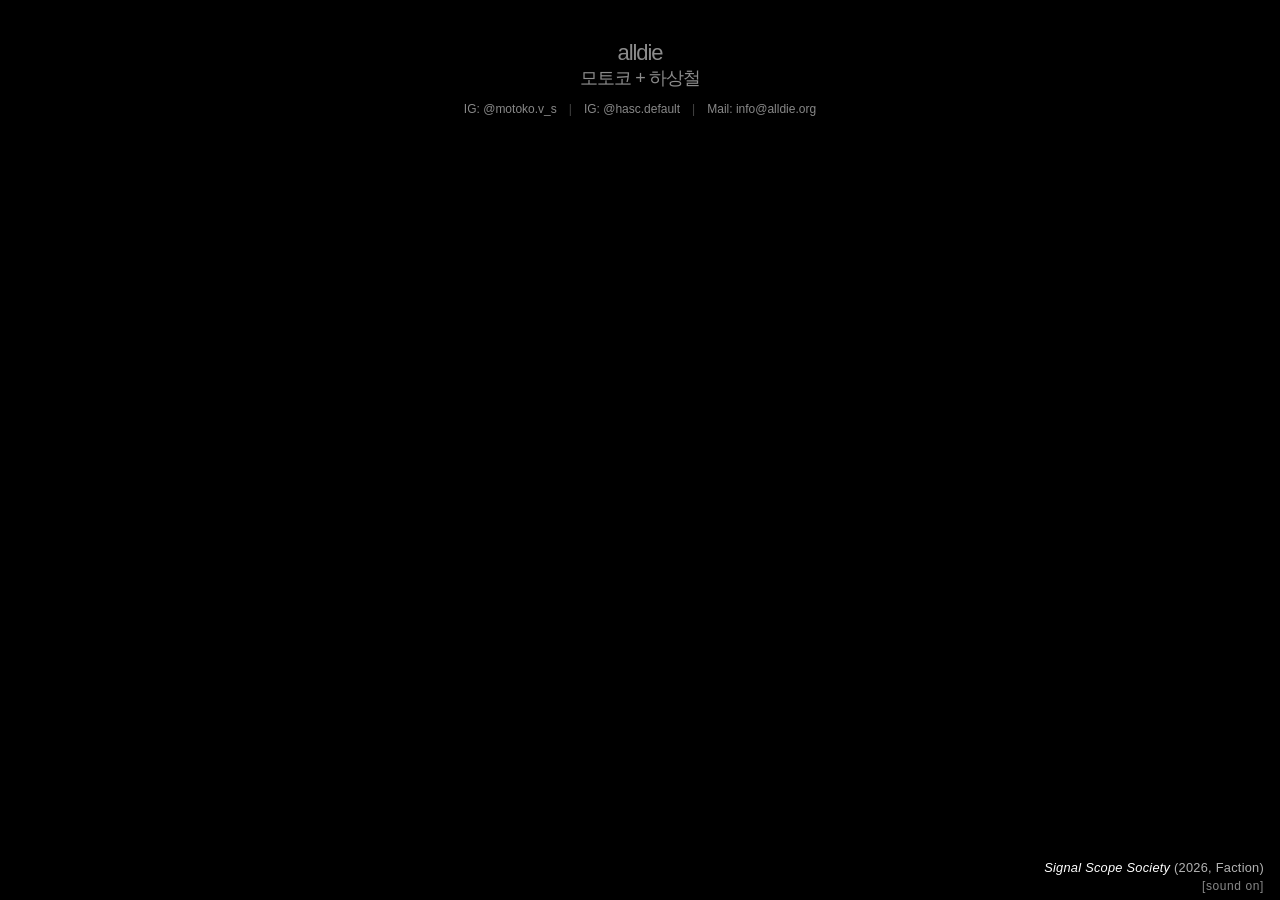
==== index.html @ 04b08cae "Update index.html" ====
<!DOCTYPE html>
<html lang="ko">
<head>
    <meta charset="UTF-8">
    <meta name="viewport" content="width=device-width, initial-scale=1.0">
    <title>ALLDIE</title>
    <link rel="stylesheet" href="style.css?v=1.1">
    <style>
        /* 컨테이너 및 전체 레이아웃 설정 */
        body, html {
            margin: 0;
            padding: 0;
            width: 100%;
            height: 100%;
            background-color: #000;
            color: #fff;
            font-family: -apple-system, BlinkMacSystemFont, "Segoe UI", Roboto, sans-serif;
            overflow-x: hidden;
        }

        .splash-container {
            width: 100%;
            min-height: 100vh;
            display: flex;
            flex-direction: column;
            align-items: center;
            justify-content: flex-start;
            padding: 40px 16px;
            box-sizing: border-box;
        }

        /* 헤더 / 프로필 정보 영역 */
        .header-info {
            text-align: center;
            margin-bottom: 20px;
            width: 100%;
        }

        .links-container {
            margin-top: 12px;
            display: flex;
            gap: 12px;
            justify-content: center;
            align-items: center;
            font-size: 0.75rem; /* 모바일 대응 폰트 사이즈 살짝 축소 */
            white-space: nowrap; /* 줄바꿈 방지 */
        }

        .links-container a {
            color: #888;
            text-decoration: none;
            transition: color 0.2s ease;
        }

        .links-container a:hover {
            color: #fff;
            text-decoration: underline;
        }

        .links-container span {
            color: #444;
        }

        /* 비메오 비디오 영역: 폭 100% 꽉 채우고 16:9 비율 유지 */
        .video-wrapper {
            width: 100%;
            max-width: 100%;
            padding-top: 56.25%; /* 16:9 비율 유지 */
            position: relative;
            margin-top: 12px;
        }

        .video-wrapper iframe {
            position: absolute;
            top: 0;
            left: 0;
            width: 100%;
            height: 100%;
            border: 0;
        }

        /* 영상 하단 외부로 이동한 캡션 및 토글 버튼 영역 */
        .video-info-box {
            width: 100%;
            margin-top: 10px;
            text-align: right;
        }

        .video-caption {
            font-size: 0.8rem;
            color: rgba(255, 255, 255, 0.7);
            letter-spacing: 0.02em;
        }

        /* 오직 작품 제목만 이탤릭체 적용 */
        .video-caption span {
            font-style: italic;
            color: #fff;
        }

        /* 음소거 토글 버튼 스타일 */
        .audio-toggle-btn {
            display: inline-block;
            margin-top: 4px;
            font-size: 0.75rem;
            color: #888;
            background: none;
            border: none;
            cursor: pointer;
            padding: 0;
            font-family: inherit;
            letter-spacing: 0.05em;
            transition: color 0.2s ease;
        }

        .audio-toggle-btn:hover {
            color: #fff;
        }
    </style>
</head>
<body>

    <div class="splash-container" id="splash">
        <div class="header-info">
            <div class="text-logo">alldie</div>
            <div class="subtext-logo">모토코 + 하상철</div>
            
            <!-- 심사위원용 최소 외부 링크 (한 줄 정렬) -->
            <div class="links-container">
                <a href="https://instagram.com/motoko.v_s" target="_blank" onclick="event.stopPropagation();">IG: @motoko.v_s</a>
                <span>|</span>
                <a href="https://instagram.com/hasc.default" target="_blank" onclick="event.stopPropagation();">IG: @hasc.default</a>
                <span>|</span>
                <a href="mailto:info@alldie.org" onclick="event.stopPropagation();">Mail: info@alldie.org</a>
            </div>
        </div>

        <!-- 비메오 임베드 영역 -->
        <div class="video-wrapper">
            <iframe 
                id="vimeo-player"
                src="https://player.vimeo.com/video/1219159064?h=dff0dff341&amp;badge=0&amp;autopause=0&amp;player_id=0&amp;app_id=58479&amp;autoplay=1&amp;muted=1&amp;loop=1&amp;controls=0&amp;background=1" 
                allow="autoplay; fullscreen; picture-in-picture; clipboard-write; encrypted-media; web-share" 
                referrerpolicy="strict-origin-when-cross-origin" 
                title="SignalScopeSociety-Exhibition-Doc-20260404-0419-Faction">
            </iframe>
        </div>

        <!-- 영상 바깥 우측 하단 캡션 및 sound 버튼 -->
        <div class="video-info-box">
            <div class="video-caption">
                <span>Signal Scope Society</span> (2026, Faction)
            </div>
            <div>
                <button id="audio-btn" class="audio-toggle-btn" onclick="toggleAudio()">[sound on]</button>
            </div>
        </div>
    </div>

    <!-- 비메오 API 스크립트 -->
    <script src="https://player.vimeo.com/api/player.js"></script>
    <script>
        document.addEventListener('DOMContentLoaded', function() {
            var iframe = document.getElementById('vimeo-player');
            if (iframe && typeof Vimeo !== 'undefined') {
                var player = new Vimeo.Player(iframe);

                // 영상 종료 시 강제 0초 이동 및 무한 루프
                player.on('ended', function() {
                    player.setCurrentTime(0).then(function() {
                        player.play();
                    });
                });
            }
        });

        // 음소거 토글 함수: 기본 sound on -> 누르면 sound off (소리 켬) -> 다시 누르면 sound on (음소거)
        function toggleAudio() {
            var iframe = document.getElementById('vimeo-player');
            var btn = document.getElementById('audio-btn');
            
            if (iframe && typeof Vimeo !== 'undefined') {
                var player = new Vimeo.Player(iframe);
                
                player.getMuted().then(function(muted) {
                    if (muted) {
                        player.setMuted(false);
                        player.setVolume(1);
                        btn.textContent = '[sound off]'; // 클릭해서 소리가 켜지면 '소리 끄기' 버튼으로 전환
                    } else {
                        player.setMuted(true);
                        btn.textContent = '[sound on]';  // 클릭해서 음소거되면 '소리 켜기' 버튼으로 전환
                    }
                }).catch(function(error) {
                    console.log("Audio toggle error:", error);
                });
            }
        }
    </script>

</body>
</html>
---- style.css ----
/* 기본 초기화 및 화면 고정 */
* { 
    margin: 0; 
    padding: 0; 
    box-sizing: border-box; 
}

body, html { 
    width: 100%; 
    height: 100%; 
    overflow: hidden; 
    /* 차분하고 어두운 톤의 암회색 배경 */
    background-color: #161616; 
    font-family: -apple-system, BlinkMacSystemFont, "Helvetica Neue", Arial, sans-serif;
}

/* 대문 컨테이너 (세로 배치 및 화면 정중앙 정렬 보장) */
.splash-container {
    width: 100%;
    height: 100%;
    display: flex;
    flex-direction: column; /* 요소를 위에서 아래로(세로) 배치 */
    justify-content: center; /* 가로 정중앙 */
    align-items: center;     /* 세로 정중앙 */
    cursor: pointer;
    transition: opacity 0.6s ease-in-out;
}

/* 미니멀 타이포그래피 설정 (메인 로고) */
.text-logo {
    font-size: 22px;
    font-weight: 200;       /* 얇고 건조한 서체 두께 */
    color: #8c8c8c;         /* 대조를 낮춘 덜 밝은 회색 */
    letter-spacing: -0.05em; /* 자간을 좁혀 긴장감 부여 */
    user-select: none;
    transition: color 0.4s ease, letter-spacing 0.4s ease;
}

/* subtext-logo */
.subtext-logo {
    font-size: 18px;
    font-weight: 200;       /* 얇고 건조한 서체 두께 */
    color: #8c8c8c;         /* 대조를 낮춘 덜 밝은 회색 */
    letter-spacing: -0.05em; /* 자간을 좁혀 긴장감 부여 */
    user-select: none;
    transition: color 0.4s ease, letter-spacing 0.4s ease;
}

/* 서브 타이포그래피 설정 (모토코 + 하상철) */
.sub-text {
    margin-top: 14px;       /* 메인 로고와의 정교한 여백 */
    font-size: 13px;        /* 메인 로고보다 한 단계 작은 크기 */
    font-weight: 300;
    color: #555555;         /* 로고보다 채도를 낮춰 절제된 인상 부여 */
    letter-spacing: 0.02em;  /* 읽기 편한 미세한 자간 */
    user-select: none;
    transition: color 0.4s ease, opacity 0.4s ease;
}

/* 마우스 오버 시 미세한 시각적 반응 */
.splash-container:hover .text-logo {
    color: #e5e5e5;         /* 살짝 선명해짐 */
    letter-spacing: -0.01em; /* 자간이 미세하게 늘어나는 효과 */
}

.splash-container:hover .sub-text {
    color: #999999;         /* 로고 선명해질 때 서브 텍스트도 같이 미세하게 밝아짐 */
}

/* 클릭 후 화면 전환 시 페이드아웃 */
.fade-out { 
    opacity: 0; 
    pointer-events: none; 
}
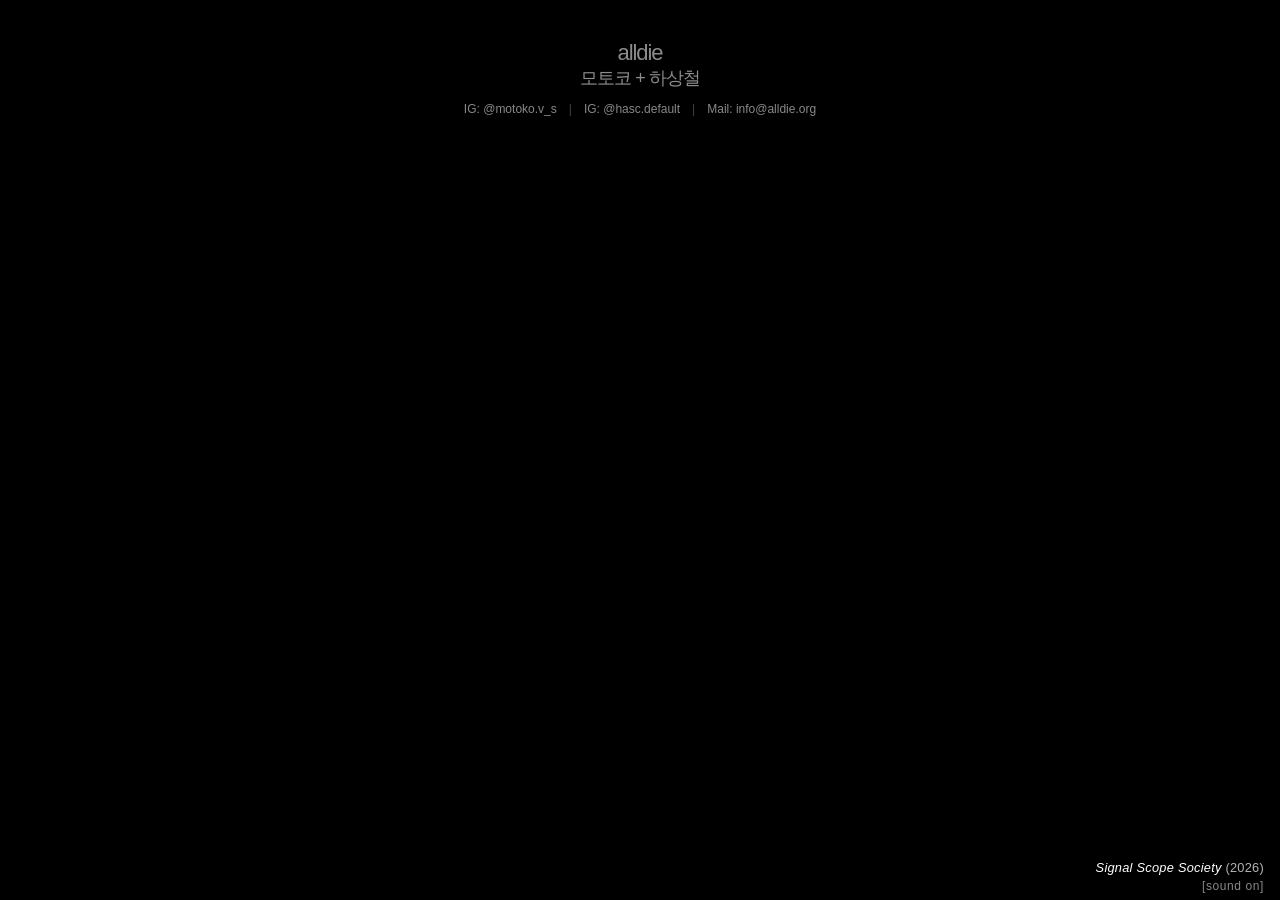
==== commit 08c84dba: "Update index.html" ====
--- a/index.html
+++ b/index.html
@@ -149,7 +149,7 @@
         <!-- 영상 바깥 우측 하단 캡션 및 sound 버튼 -->
         <div class="video-info-box">
             <div class="video-caption">
-                <span>Signal Scope Society</span> (2026, Faction)
+                <span>Signal Scope Society</span> (2026)
             </div>
             <div>
                 <button id="audio-btn" class="audio-toggle-btn" onclick="toggleAudio()">[sound on]</button>
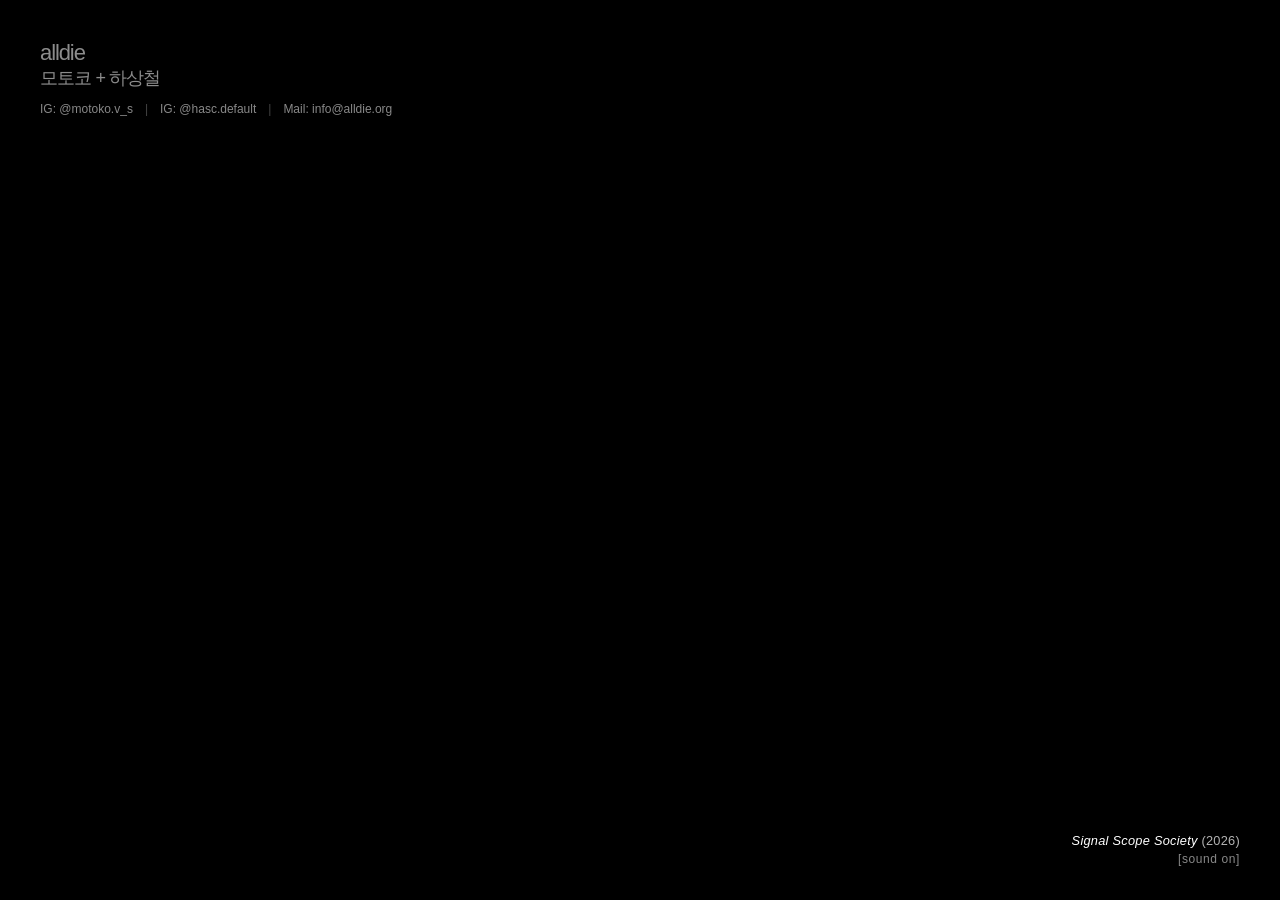
==== commit 06fde6ca: "Update index.html" ====
--- a/index.html
+++ b/index.html
@@ -23,15 +23,15 @@
             min-height: 100vh;
             display: flex;
             flex-direction: column;
-            align-items: center;
+            align-items: flex-start; /* 전체 요소를 왼쪽으로 정렬 */
             justify-content: flex-start;
-            padding: 40px 16px;
+            padding: 40px; /* 좌우 여백을 동일하게 주어 좌상단 느낌 살림 */
             box-sizing: border-box;
         }
 
-        /* 헤더 / 프로필 정보 영역 */
+        /* 헤더 / 프로필 정보 영역 (좌측 상단 정렬) */
         .header-info {
-            text-align: center;
+            text-align: left; /* 텍스트를 왼쪽으로 정렬 */
             margin-bottom: 20px;
             width: 100%;
         }
@@ -40,10 +40,10 @@
             margin-top: 12px;
             display: flex;
             gap: 12px;
-            justify-content: center;
+            justify-content: flex-start; /* 링크들도 왼쪽으로 정렬 */
             align-items: center;
-            font-size: 0.75rem; /* 모바일 대응 폰트 사이즈 살짝 축소 */
-            white-space: nowrap; /* 줄바꿈 방지 */
+            font-size: 0.75rem;
+            white-space: nowrap;
         }
 
         .links-container a {
@@ -79,11 +79,25 @@
             border: 0;
         }
 
-        /* 영상 하단 외부로 이동한 캡션 및 토글 버튼 영역 */
+        /* 영상 하단 외부 캡션 및 토글 버튼 영역 (페이드인 적용) */
         .video-info-box {
             width: 100%;
             margin-top: 10px;
             text-align: right;
+            opacity: 0;
+            animation: fadeInCaption 2.2s ease-in-out forwards;
+            animation-delay: 0.5s;
+        }
+
+        @keyframes fadeInCaption {
+            from {
+                opacity: 0;
+                transform: translateY(4px);
+            }
+            to {
+                opacity: 1;
+                transform: translateY(0);
+            }
         }
 
         .video-caption {
@@ -125,7 +139,7 @@
             <div class="text-logo">alldie</div>
             <div class="subtext-logo">모토코 + 하상철</div>
             
-            <!-- 심사위원용 최소 외부 링크 (한 줄 정렬) -->
+            <!-- 심사위원용 최소 외부 링크 (좌측 정렬) -->
             <div class="links-container">
                 <a href="https://instagram.com/motoko.v_s" target="_blank" onclick="event.stopPropagation();">IG: @motoko.v_s</a>
                 <span>|</span>
@@ -174,7 +188,7 @@
             }
         });
 
-        // 음소거 토글 함수: 기본 sound on -> 누르면 sound off (소리 켬) -> 다시 누르면 sound on (음소거)
+        // 음소거 토글 함수
         function toggleAudio() {
             var iframe = document.getElementById('vimeo-player');
             var btn = document.getElementById('audio-btn');
@@ -186,10 +200,10 @@
                     if (muted) {
                         player.setMuted(false);
                         player.setVolume(1);
-                        btn.textContent = '[sound off]'; // 클릭해서 소리가 켜지면 '소리 끄기' 버튼으로 전환
+                        btn.textContent = '[sound off]';
                     } else {
                         player.setMuted(true);
-                        btn.textContent = '[sound on]';  // 클릭해서 음소거되면 '소리 켜기' 버튼으로 전환
+                        btn.textContent = '[sound on]';
                     }
                 }).catch(function(error) {
                     console.log("Audio toggle error:", error);
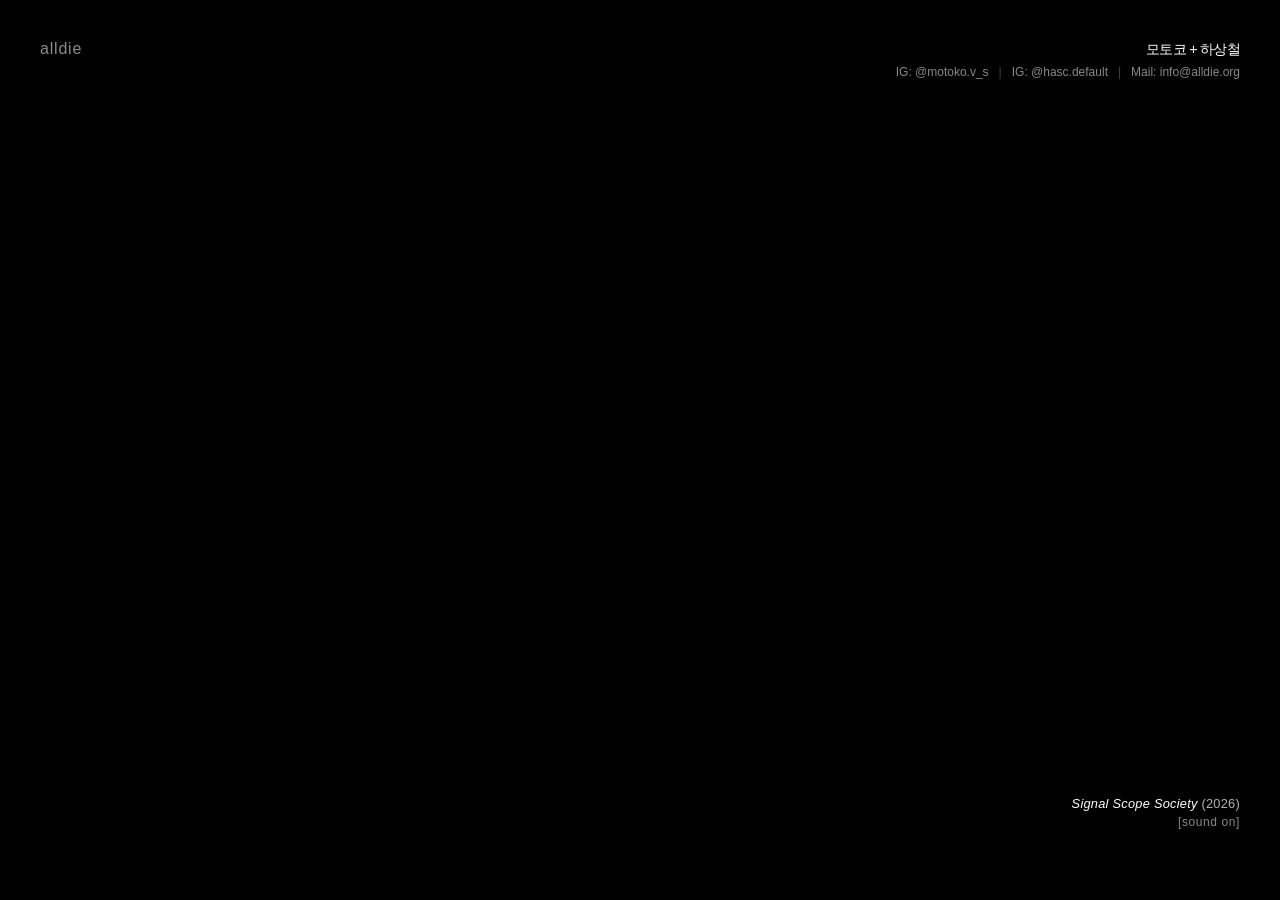
==== commit ccd55b7c: "Update index.html" ====
--- a/index.html
+++ b/index.html
@@ -23,24 +23,42 @@
             min-height: 100vh;
             display: flex;
             flex-direction: column;
-            align-items: flex-start; /* 전체 요소를 왼쪽으로 정렬 */
+            align-items: flex-start;
             justify-content: flex-start;
-            padding: 40px; /* 좌우 여백을 동일하게 주어 좌상단 느낌 살림 */
+            padding: 40px;
             box-sizing: border-box;
         }
 
-        /* 헤더 / 프로필 정보 영역 (좌측 상단 정렬) */
+        /* 헤더 영역: alldie는 좌측, 나머지 정보는 우측으로 배치하기 위한 Flexbox */
         .header-info {
-            text-align: left; /* 텍스트를 왼쪽으로 정렬 */
+            display: flex;
+            justify-content: space-between;
+            align-items: flex-start;
             margin-bottom: 20px;
             width: 100%;
         }
 
+        /* 왼쪽 alldie 로고 */
+        .text-logo {
+            font-size: 1rem;
+            letter-spacing: 0.05em;
+        }
+
+        /* 우측으로 보낼 작가명 및 링크 그룹 */
+        .header-right-group {
+            text-align: right;
+        }
+
+        .subtext-logo {
+            font-size: 0.9rem;
+            color: #fff;
+        }
+
         .links-container {
-            margin-top: 12px;
+            margin-top: 6px;
             display: flex;
-            gap: 12px;
-            justify-content: flex-start; /* 링크들도 왼쪽으로 정렬 */
+            gap: 10px;
+            justify-content: flex-end; /* 우측 정렬 */
             align-items: center;
             font-size: 0.75rem;
             white-space: nowrap;
@@ -136,16 +154,19 @@
 
     <div class="splash-container" id="splash">
         <div class="header-info">
+            <!-- 좌측 상단 alldie -->
             <div class="text-logo">alldie</div>
-            <div class="subtext-logo">모토코 + 하상철</div>
             
-            <!-- 심사위원용 최소 외부 링크 (좌측 정렬) -->
-            <div class="links-container">
-                <a href="https://instagram.com/motoko.v_s" target="_blank" onclick="event.stopPropagation();">IG: @motoko.v_s</a>
-                <span>|</span>
-                <a href="https://instagram.com/hasc.default" target="_blank" onclick="event.stopPropagation();">IG: @hasc.default</a>
-                <span>|</span>
-                <a href="mailto:info@alldie.org" onclick="event.stopPropagation();">Mail: info@alldie.org</a>
+            <!-- 우측 상단으로 이동한 작가명 및 링크 그룹 -->
+            <div class="header-right-group">
+                <div class="subtext-logo">모토코 + 하상철</div>
+                <div class="links-container">
+                    <a href="https://instagram.com/motoko.v_s" target="_blank" onclick="event.stopPropagation();">IG: @motoko.v_s</a>
+                    <span>|</span>
+                    <a href="https://instagram.com/hasc.default" target="_blank" onclick="event.stopPropagation();">IG: @hasc.default</a>
+                    <span>|</span>
+                    <a href="mailto:info@alldie.org" onclick="event.stopPropagation();">Mail: info@alldie.org</a>
+                </div>
             </div>
         </div>
 
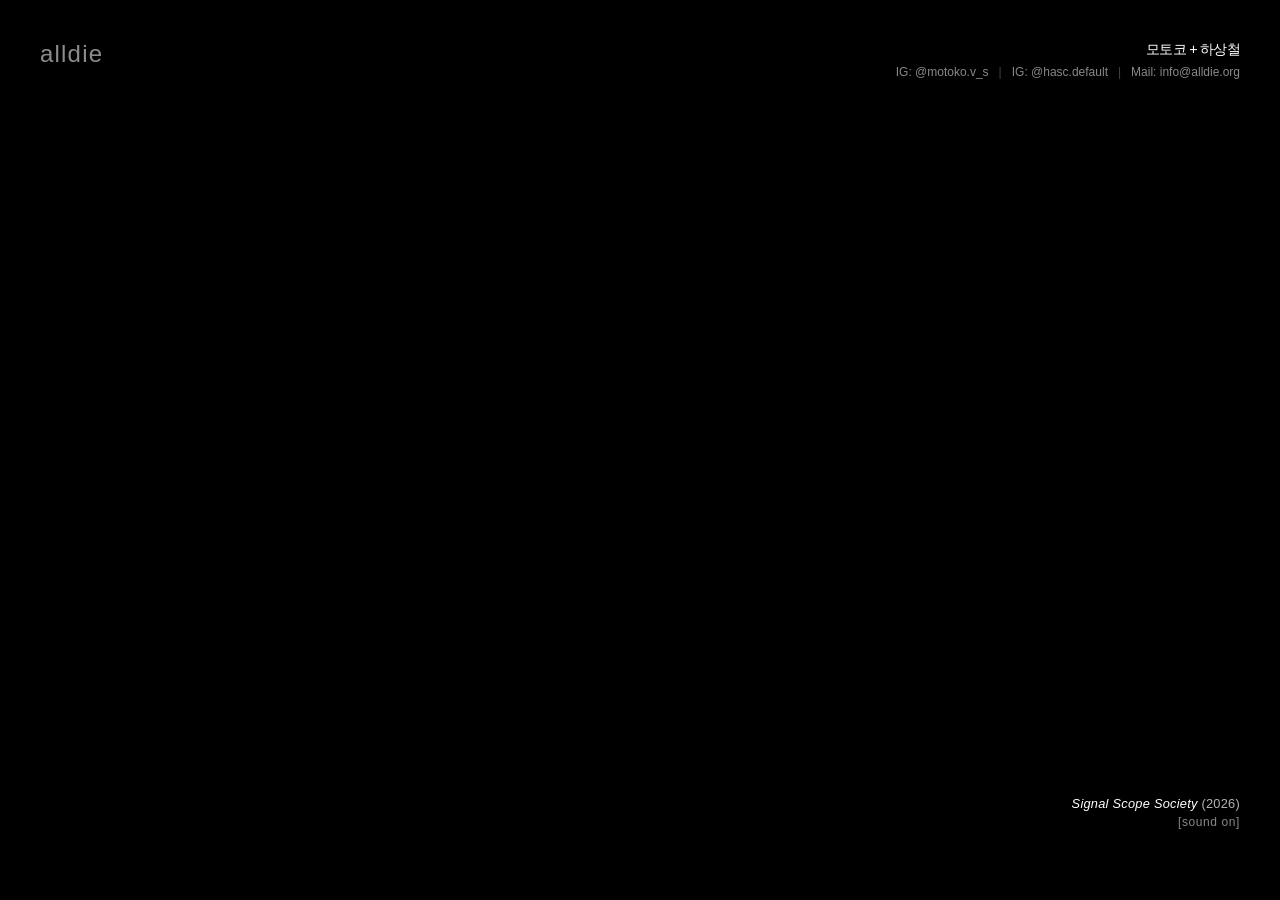
==== commit 924e706a: "Update index.html" ====
--- a/index.html
+++ b/index.html
@@ -40,7 +40,7 @@
 
         /* 왼쪽 alldie 로고 */
         .text-logo {
-            font-size: 1rem;
+            font-size: 1.5rem;
             letter-spacing: 0.05em;
         }
 
